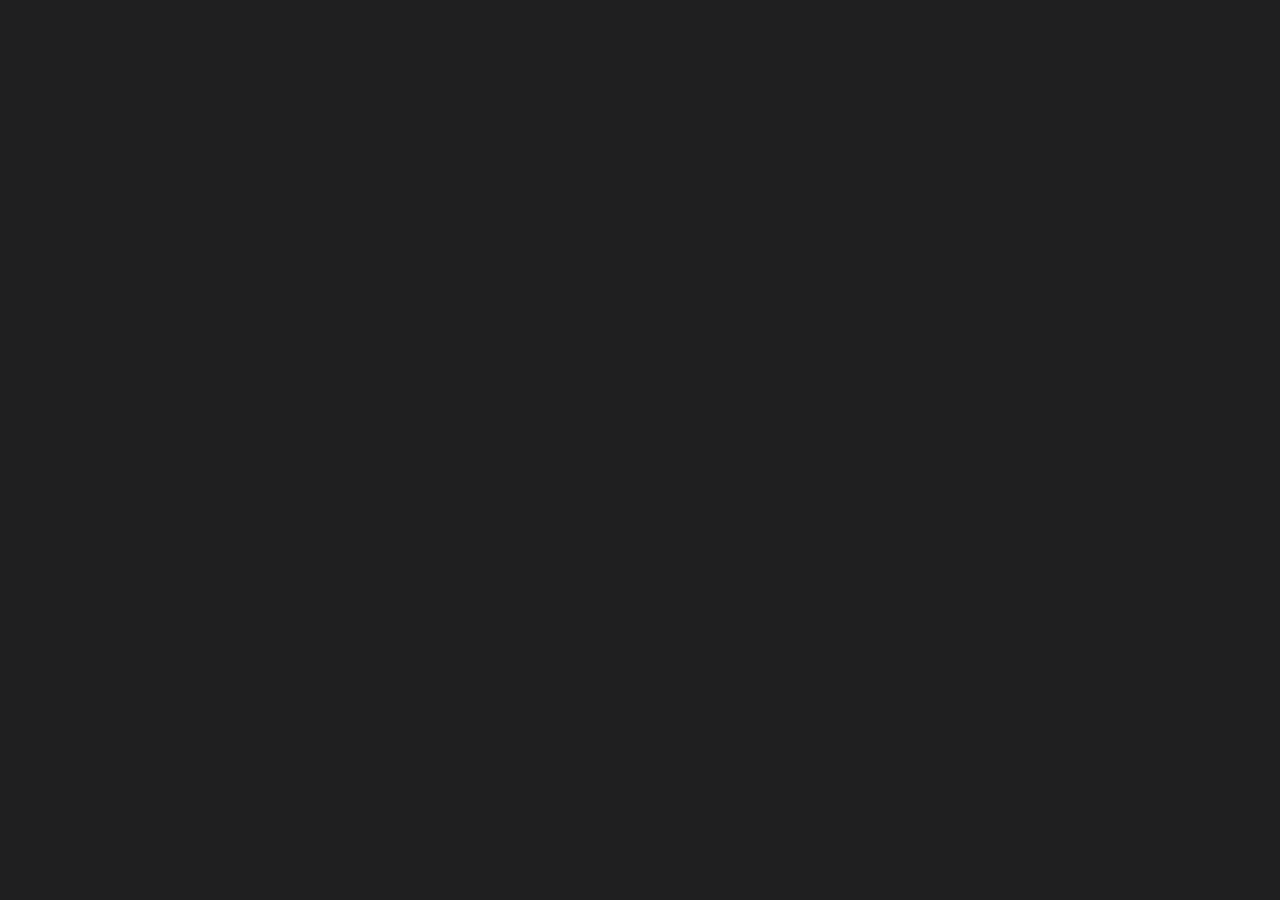
==== index.html @ 7eb1d6fc "v3.0.0" ====
<!DOCTYPE html><html><head><title>E3Party.com</title><meta name="viewport" content="width=device-width, initial-scale=1"><link rel="preconnect" href="https://fonts.gstatic.com"><link rel="stylesheet" href="https://fonts.googleapis.com/css?family=Luckiest+Guy&amp;display=swap"><link rel="stylesheet" href="https://fonts.googleapis.com/css2?family=Major+Mono+Display&amp;display=swap"><link rel="stylesheet" href="css/style.css"><script src="https://code.jquery.com/jquery-3.4.1.min.js" integrity="sha256-CSXorXvZcTkaix6Yvo6HppcZGetbYMGWSFlBw8HfCJo=" crossorigin="anonymous"></script><script src="https://kit.fontawesome.com/6167d448d0.js" crossorigin="anonymous"></script><script src="script.js"></script></head><body><div class="page" id="splash"><div class="title">E3Party.com</div></div><div class="page" id="search"><div class="row"><input id="searchInput" type="text"></div><div class="row"><div class="text">press ENTER to search</div></div></div><div class="page" id="select"><div class="row text" id="searchResults"></div><div class="row"><div class="text">use ARROWS and ENTER to select</div></div><div class="row"> <div class="text">ESC to go back</div></div></div><div class="page" id="register"><div class="row"><div class="text">register your BUTTON by clicking once</div></div><div class="row"> <div class="text">ESC to go back</div></div></div><div class="page" id="play"><div id="player"></div></div><div class="overlay" id="options"> </div><div class="overlay" id="stats"></div><div id="notification"></div><div class="hiddenElements" style="display: none"><div class="button_space" id="sampleButton"><div class="text">CANCEL</div><div class="subtext">Next</div><div class="button_container"><div class="button"></div><div class="button_icon fa-fw fa-solid fa-star"></div></div></div><div class="thumb" id="sampleThumb"><img src=""><p>Video Title</p></div></div></body></html>
---- css/style.css ----
body,html{height:100%;width:100%}body{background-color:#1f1f20;color:#fff;margin:0}@keyframes fadeToBlack{0%{background-color:#1f1f20}to{background-color:#000}}body.black{animation-duration:.5s;animation-fill-mode:both;animation-name:fadeToBlack}.title{font-family:Luckiest Guy,cursive;font-size:min(33vh,15vw)}.text{font-size:3vh;height:3vh}.subtext,.text{font-family:Major Mono Display,monospace}.subtext{font-size:2vh;height:2vh;opacity:.5}input[type=text]{border:0;border-radius:1vh;font-family:Major Mono Display,monospace;font-size:5vh;font-weight:bolder;padding:1vh;width:60vw}.page{display:none;flex-direction:column;height:94vh;opacity:0;padding-left:1vw;padding-right:1vw;padding-top:1vh;width:98vw}.page,.row{align-content:center;align-items:center;justify-content:center}.row{display:flex;flex-direction:row;margin-bottom:1vh;padding:1vh}.thumb{padding:2vh;width:15vw}.thumb.selected{outline-color:#fff;outline-style:solid;outline-width:.5vh}.thumb img{width:100%}.thumb p{height:10vh;overflow:hidden;text-align:center}#player{height:100%;margin:auto;width:100%}#notification{display:flex;height:15vh;justify-content:space-evenly;left:0;position:absolute;text-align:center;top:80vh;width:100%;z-index:10}.button_space{height:15vh;overflow:hidden;width:25vh}.button_container{height:8vh;margin:1vh auto;position:relative;width:8vh}.button{background:#fff;border-radius:50%;height:8vh;opacity:.4;width:8vh}.button_icon{bottom:0;color:#fff;font-size:6vh;left:0;margin:1vh auto auto;position:absolute;right:0;top:0}
/*# sourceMappingURL=style.css.map */
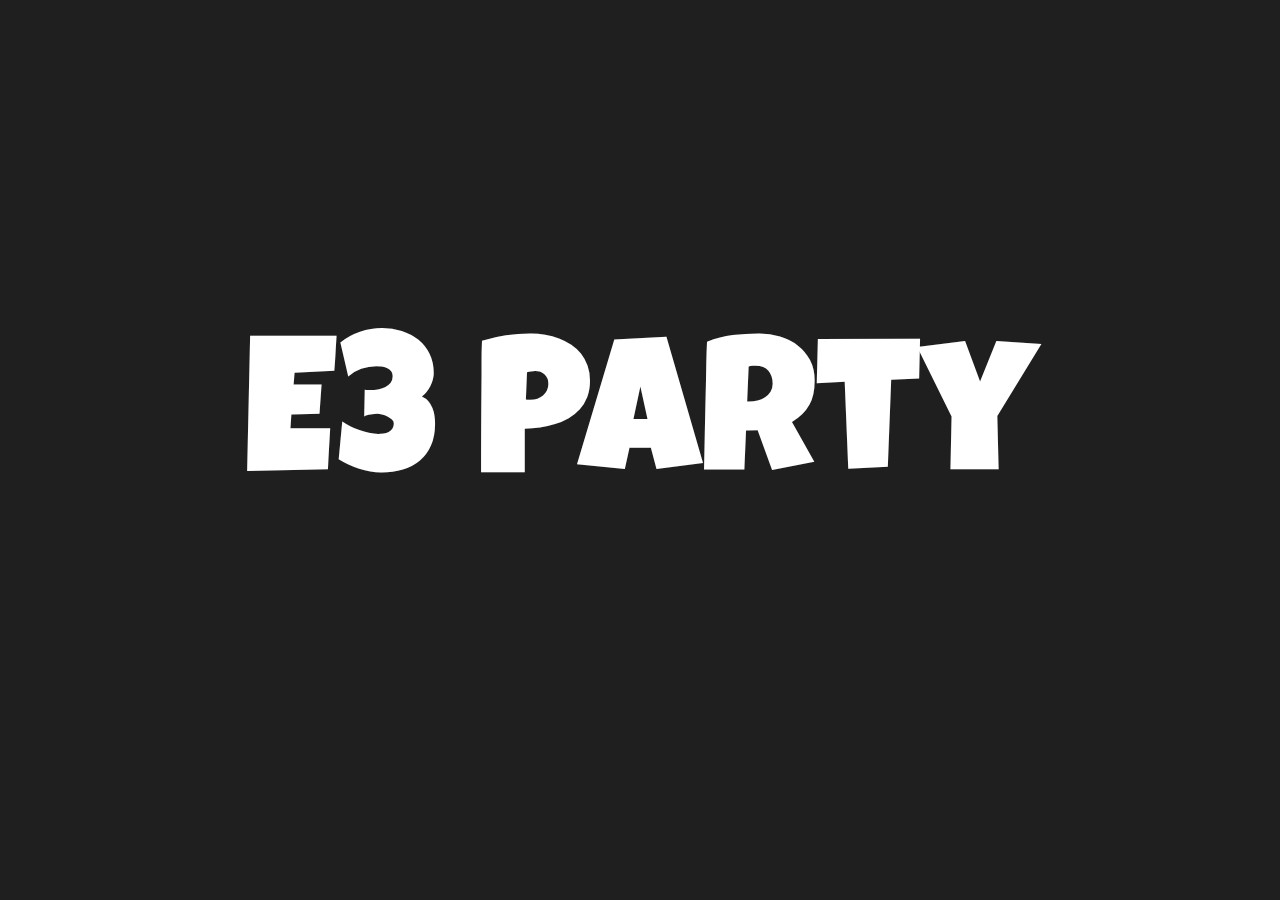
==== commit 0ec64126: "3.0.2" ====
--- a/index.html
+++ b/index.html
@@ -1 +1 @@
-<!DOCTYPE html><html><head><title>E3Party.com</title><meta name="viewport" content="width=device-width, initial-scale=1"><link rel="preconnect" href="https://fonts.gstatic.com"><link rel="stylesheet" href="https://fonts.googleapis.com/css?family=Luckiest+Guy&amp;display=swap"><link rel="stylesheet" href="https://fonts.googleapis.com/css2?family=Major+Mono+Display&amp;display=swap"><link rel="stylesheet" href="css/style.css"><script src="https://code.jquery.com/jquery-3.4.1.min.js" integrity="sha256-CSXorXvZcTkaix6Yvo6HppcZGetbYMGWSFlBw8HfCJo=" crossorigin="anonymous"></script><script src="https://kit.fontawesome.com/6167d448d0.js" crossorigin="anonymous"></script><script src="script.js"></script></head><body><div class="page" id="splash"><div class="title">E3Party.com</div></div><div class="page" id="search"><div class="row"><input id="searchInput" type="text"></div><div class="row"><div class="text">press ENTER to search</div></div></div><div class="page" id="select"><div class="row text" id="searchResults"></div><div class="row"><div class="text">use ARROWS and ENTER to select</div></div><div class="row"> <div class="text">ESC to go back</div></div></div><div class="page" id="register"><div class="row"><div class="text">register your BUTTON by clicking once</div></div><div class="row"> <div class="text">ESC to go back</div></div></div><div class="page" id="play"><div id="player"></div></div><div class="overlay" id="options"> </div><div class="overlay" id="stats"></div><div id="notification"></div><div class="hiddenElements" style="display: none"><div class="button_space" id="sampleButton"><div class="text">CANCEL</div><div class="subtext">Next</div><div class="button_container"><div class="button"></div><div class="button_icon fa-fw fa-solid fa-star"></div></div></div><div class="thumb" id="sampleThumb"><img src=""><p>Video Title</p></div></div></body></html>+<!DOCTYPE html><html><head><title>E3 Party</title><meta name="viewport" content="width=device-width, initial-scale=1"><link rel="preconnect" href="https://fonts.gstatic.com"><link rel="stylesheet" href="https://fonts.googleapis.com/css?family=Luckiest+Guy&amp;display=swap"><link rel="stylesheet" href="https://fonts.googleapis.com/css2?family=Major+Mono+Display&amp;display=swap"><link rel="stylesheet" href="css/style.css"><script src="https://code.jquery.com/jquery-3.4.1.min.js" integrity="sha256-CSXorXvZcTkaix6Yvo6HppcZGetbYMGWSFlBw8HfCJo=" crossorigin="anonymous"></script><script src="https://kit.fontawesome.com/6167d448d0.js" crossorigin="anonymous"></script><script src="script.js"></script></head><body><div class="page" id="splash"><div class="title">E3 Party</div></div><div class="page" id="search"><div class="row"><input id="searchInput" type="text"></div><div class="row"><div class="text">press ENTER to search</div></div></div><div class="page" id="select"><div class="row text" id="searchResults"></div><div class="row"><div class="text">use ARROWS and ENTER to select</div></div><div class="row"> <div class="text">ESC to go back</div></div></div><div class="page" id="register"><div class="row"><div class="text">register your BUTTON by clicking once</div></div><div class="row"> <div class="text">ESC to go back</div></div></div><div class="page" id="play"><div id="player"></div></div><div class="overlay" id="options"> </div><div class="overlay" id="stats"></div><div id="notification"></div><div class="hiddenElements" style="display: none"><div class="button_space" id="sampleButton"><div class="text">CANCEL</div><div class="subtext">Next</div><div class="button_container"><div class="button"></div><div class="button_icon fa-fw fa-solid fa-star"></div></div></div><div class="thumb" id="sampleThumb"><img src=""><p>Video Title</p></div></div></body></html>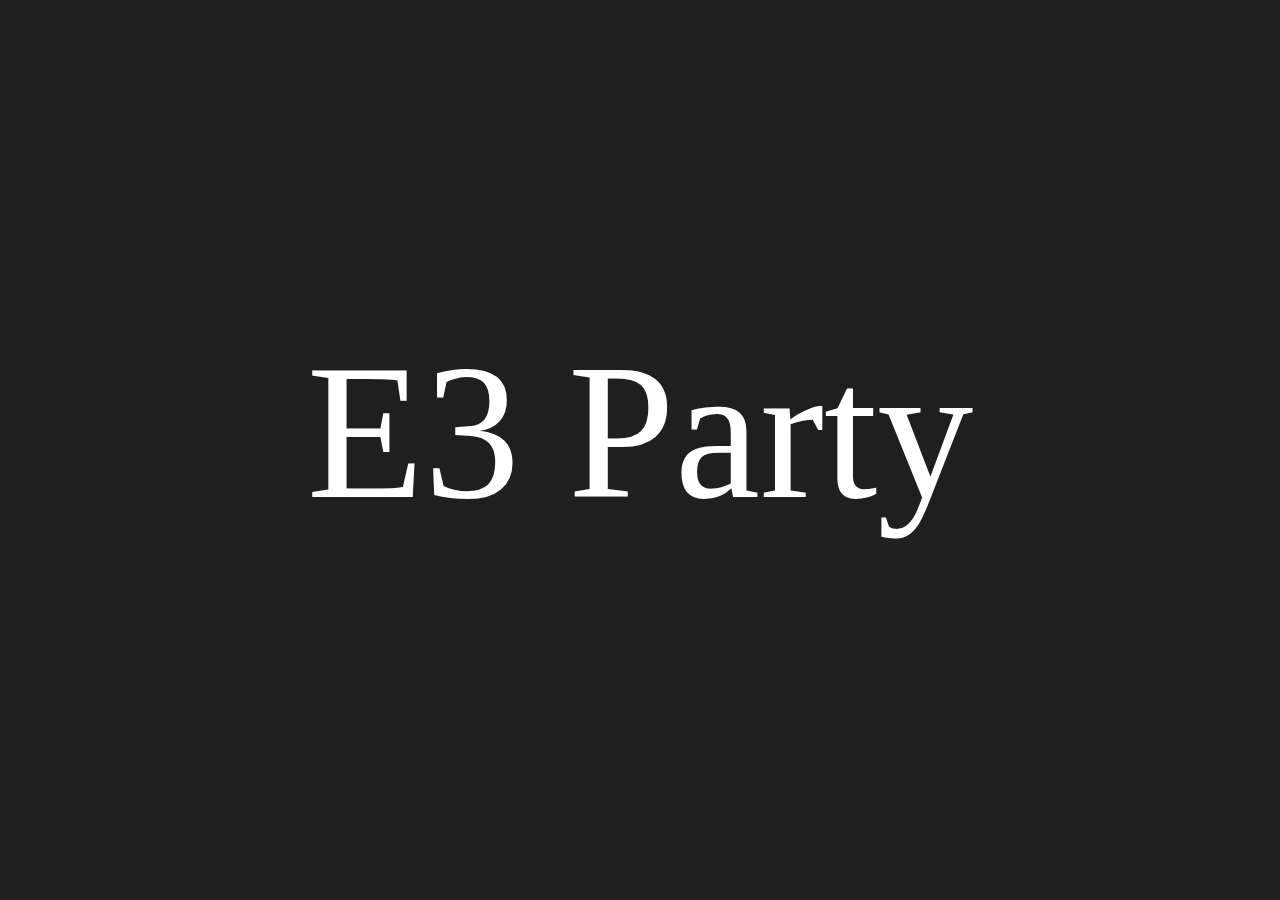
==== commit a3ae42db: "3.3.0" ====
--- a/index.html
+++ b/index.html
@@ -1 +1 @@
-<!DOCTYPE html><html><head><title>E3 Party</title><meta name="viewport" content="width=device-width, initial-scale=1"><link rel="preconnect" href="https://fonts.gstatic.com"><link rel="stylesheet" href="https://fonts.googleapis.com/css?family=Luckiest+Guy&amp;display=swap"><link rel="stylesheet" href="https://fonts.googleapis.com/css2?family=Major+Mono+Display&amp;display=swap"><link rel="stylesheet" href="css/style.css"><script src="https://code.jquery.com/jquery-3.4.1.min.js" integrity="sha256-CSXorXvZcTkaix6Yvo6HppcZGetbYMGWSFlBw8HfCJo=" crossorigin="anonymous"></script><script src="https://kit.fontawesome.com/6167d448d0.js" crossorigin="anonymous"></script><script src="script.js"></script></head><body><div class="page" id="splash"><div class="title">E3 Party</div></div><div class="page" id="search"><div class="row"><input id="searchInput" type="text"></div><div class="row"><div class="text">press ENTER to search</div></div></div><div class="page" id="select"><div class="row text" id="searchResults"></div><div class="row"><div class="text">use ARROWS and ENTER to select</div></div><div class="row"> <div class="text">ESC to go back</div></div></div><div class="page" id="register"><div class="row"><div class="text">register your BUTTON by clicking once</div></div><div class="row"> <div class="text">ESC to go back</div></div></div><div class="page" id="play"><div id="player"></div></div><div class="overlay" id="options"> </div><div class="overlay" id="stats"></div><div id="notification"></div><div class="hiddenElements" style="display: none"><div class="button_space" id="sampleButton"><div class="text">CANCEL</div><div class="subtext">Next</div><div class="button_container"><div class="button"></div><div class="button_icon fa-fw fa-solid fa-star"></div></div></div><div class="thumb" id="sampleThumb"><img src=""><p>Video Title</p></div></div></body></html>+<!DOCTYPE html><html><head><title>E3 Party</title><meta name="viewport" content="width=device-width, initial-scale=1"><link rel="stylesheet" href="css/style.css"><script>const webOrigin = 'lawzy93.github.io';</script><script src="https://kit.fontawesome.com/6167d448d0.js" crossorigin="anonymous"></script><script src="script.js"></script></head><body><div class="page" id="splash"><div class="title">E3 Party</div></div><div class="page" id="search"><div class="row"><input id="searchInput" type="text"></div><div class="row"><div class="text">press ENTER to search</div></div></div><div class="page" id="select"><div class="row text" id="searchResults"></div><div class="row"><div class="text">use ARROWS and ENTER to select</div></div><div class="row"> <div class="text">ESC to go back</div></div></div><div class="page" id="register"><div class="row"><div class="text">register your BUTTON by clicking once</div></div><div class="row"> <div class="text">ESC to go back</div></div></div><div class="page" id="play"><div id="player"></div></div><div class="page" id="pause"><div class="row"><div class="header">PAUSE</div></div><div class="row"><div class="text">register another BUTTON by clicking once</div></div></div><div class="overlay" id="options"> </div><div class="overlay" id="stats"></div><div id="notification"></div><div id="sampleElements" style="display: none"><div class="button_space" id="sampleButton"><div class="text"></div><div class="button_container"><div class="button"></div><div class="button_icon noIcon"></div></div></div><div class="thumb" id="sampleThumb"><img src=""><p>Video Title</p></div></div></body></html>